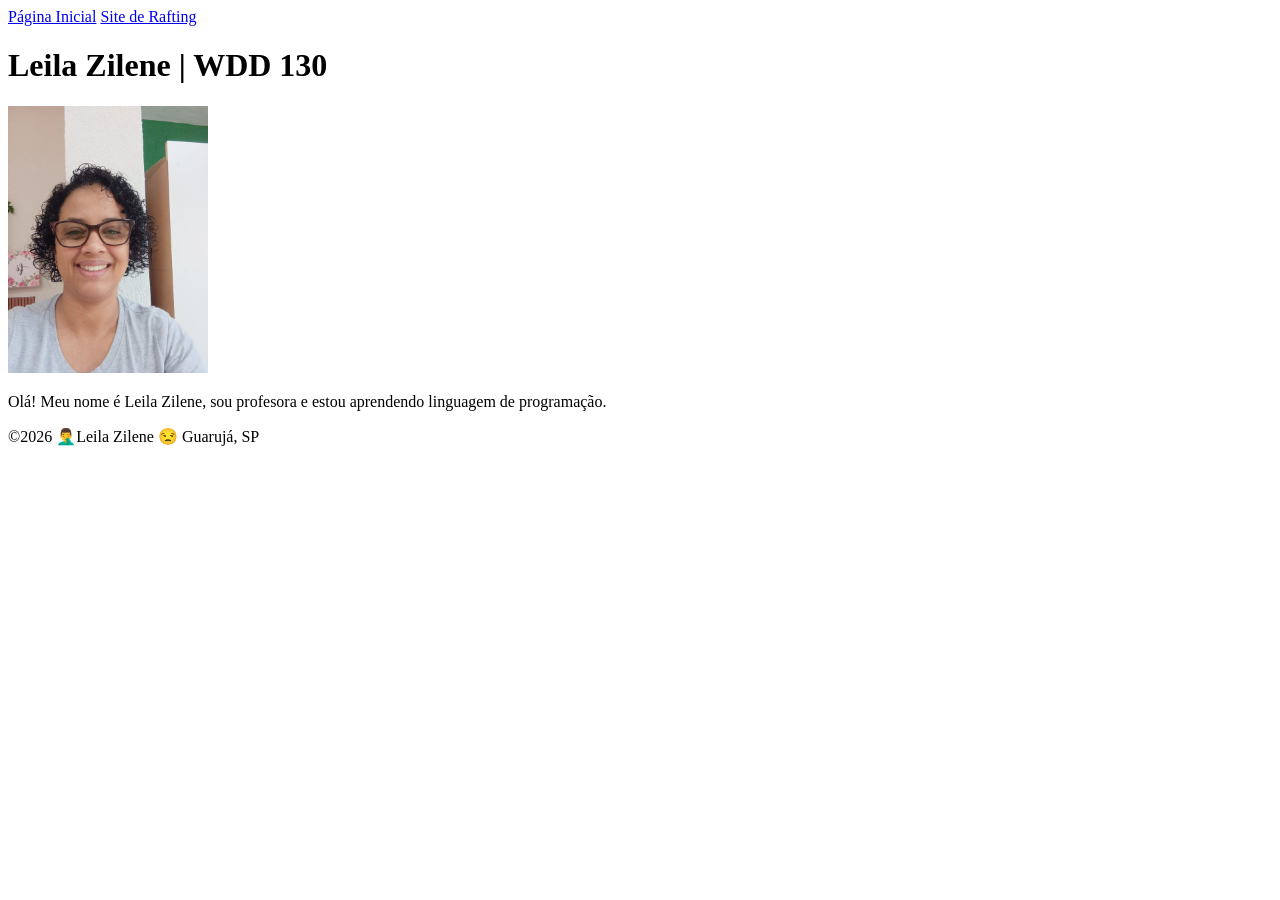
==== index.html @ 46bfbbbc "semana 02 atividade" ====
<!DOCTYPE html>
<html lang="pt-br">
<head>
    <meta charset="UTF-8">
    <meta name="viewport" content="width=device-width, initial-scale=1.0">
    <title>Leila Zilene | WDD 130</title>
</head>
<body>
    <header>
        <nav>
            <a href="#">Página Inicial</a>
            <a href="wwr/"> Site de Rafting</a>
        </nav>
    </header>
    <main>
        <h1>Leila Zilene | WDD 130</h1>
        <img src="imagens/perfil.jpeg" alt="minha foto" width="200">
        <p>Olá! Meu nome é Leila Zilene, sou profesora e estou aprendendo linguagem de programação.</p>
    </main>
    <footer>
        <p>©2026 🤦‍♂️Leila Zilene 😒 Guarujá, SP</p>
    </footer> 
</body>
</html>
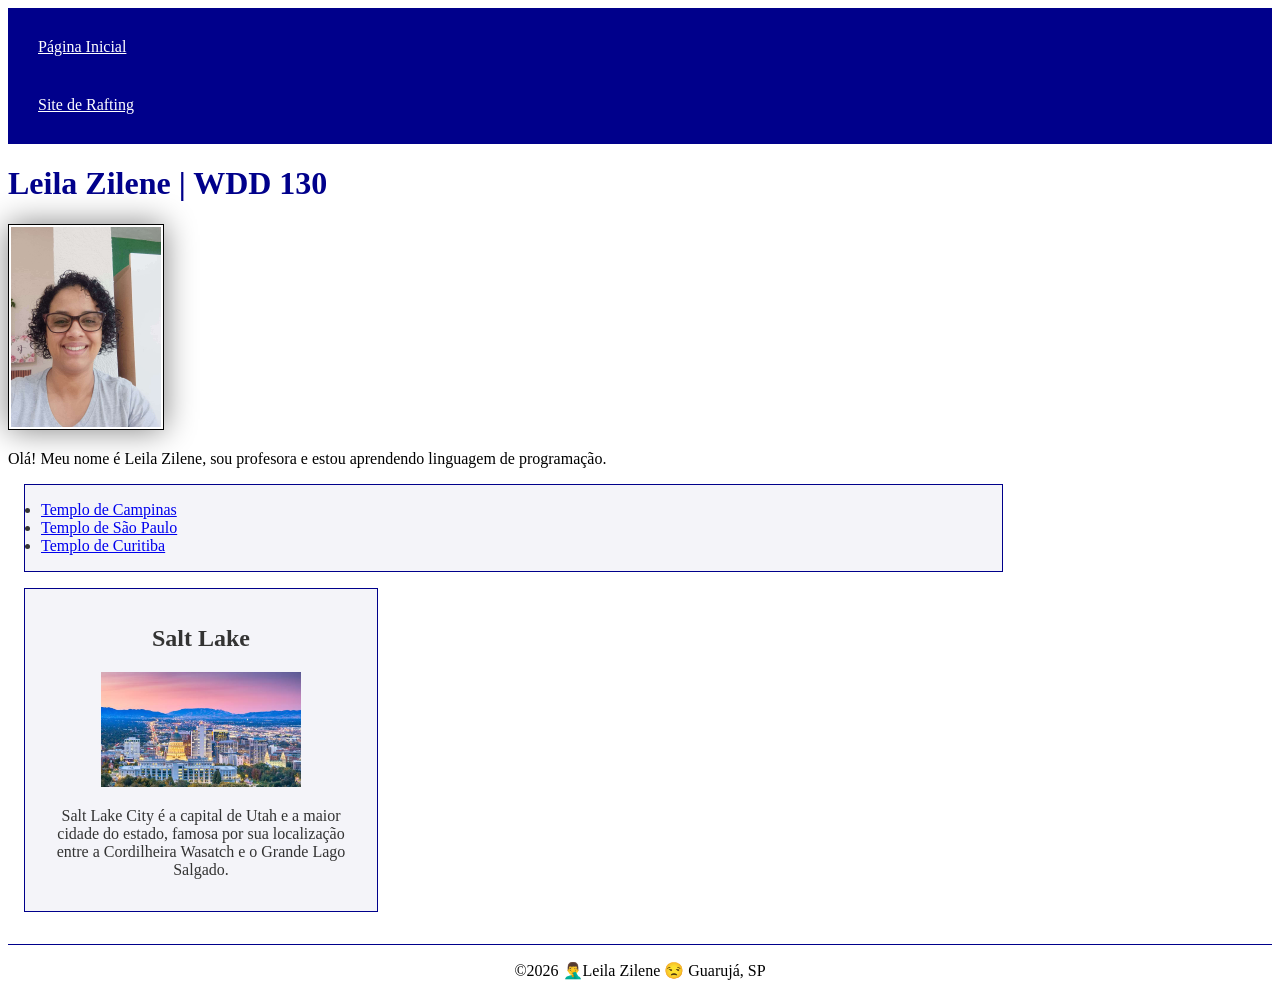
==== commit b7a7e3c9: "semana 02 atividade" ====
--- a/index.html
+++ b/index.html
@@ -1,24 +1,48 @@
 <!DOCTYPE html>
 <html lang="pt-br">
+
 <head>
     <meta charset="UTF-8">
     <meta name="viewport" content="width=device-width, initial-scale=1.0">
     <title>Leila Zilene | WDD 130</title>
+    <meta name="description"
+      content=" Meu nome é Leila, Desenvovimento de Sistemas, a finalidade da página é aperfeiçoar meus conhecimentos">
+    <meta name="author" content="Leila Zilene">
+    <link rel="stylesheet" href="estilos/estilos.css">
 </head>
+
 <body>
     <header>
         <nav>
             <a href="#">Página Inicial</a>
-            <a href="wwr/"> Site de Rafting</a>
+            <a href="wwr/"> Site de Rafting </a>
         </nav>
     </header>
     <main>
         <h1>Leila Zilene | WDD 130</h1>
-        <img src="imagens/perfil.jpeg" alt="minha foto" width="200">
-        <p>Olá! Meu nome é Leila Zilene, sou profesora e estou aprendendo linguagem de programação.</p>
+        <img src="imagens/foto.jpg" alt="minha foto" width="200">
+        <p>Olá! Meu nome é Leila Zilene, sou profesora e estou aprendendo linguagem de programação.
+        </p>
+        <ul class="caixa">
+            <li><a href="https://www.churchofjesuschrist.org/temples/details/campinas-brazil-temple"
+                  target="_blank">Templo de Campinas</a></li>
+            <li><a href="https://www.churchofjesuschrist.org/temples/details/sao-paulo-brazil-temple"
+                  target="_blank">Templo de São Paulo</a></li>
+            <li><a href="https://www.churchofjesuschrist.org/temples/details/curitiba-brazil-temple"
+                  target="_blank">Templo de Curitiba</a></li>
+        </ul>
     </main>
+    <aside class="caixa">
+        <h2>Salt Lake</h2>
+        <img src="imagens/salt lake.jpg" alt="paisagem de Salt lake">
+        <p> Salt Lake City é a capital de Utah e a maior cidade do estado, famosa por sua
+            localização entre a Cordilheira Wasatch e o Grande Lago Salgado.</p>
+
+    </aside>
+
     <footer>
         <p>©2026 🤦‍♂️Leila Zilene 😒 Guarujá, SP</p>
-    </footer> 
+    </footer>
 </body>
+
 </html>
--- a/estilos/estilos.css
+++ b/estilos/estilos.css
@@ -0,0 +1,67 @@
+CSS * {
+    margin: 0;
+    padding: 0;
+    box-sizing: border-box;
+}
+
+nav {
+    background-color: darkblue;
+    padding: 10px;
+}
+
+nav a {
+    color: white;
+    display: block;
+    padding: 20px;
+}
+
+h1 {
+    color: darkblue;
+}
+
+main img {
+    width: 150px;
+    height: auto;
+    border: 1px solid black;
+    padding: 2px;
+    box-shadow: 0 0 30px gray;
+}
+
+p {
+    padding: 0px;
+}
+
+/* Seletores de Classe */
+.caixa {
+    margin: 1rem;
+    padding: 1rem;
+    border: 1px solid darkblue;
+    background-color: #f4f4f9;
+    color: #333333;
+}
+
+main {
+    width: 80%;
+}
+
+aside {
+    width: 20rem;
+    margin: 1rem;
+    border: 1px solid rgb(0 0 0 / 0.2);
+    /* 1 */
+    padding: 1rem;
+    background-color: #eee;
+    color: #333;
+    text-align: center;
+}
+
+aside img {
+    width: 200px;
+    height: auto;
+}
+
+footer {
+    margin-top: 2rem;
+    border-top: 1px solid darkblue;
+    text-align: center;
+}
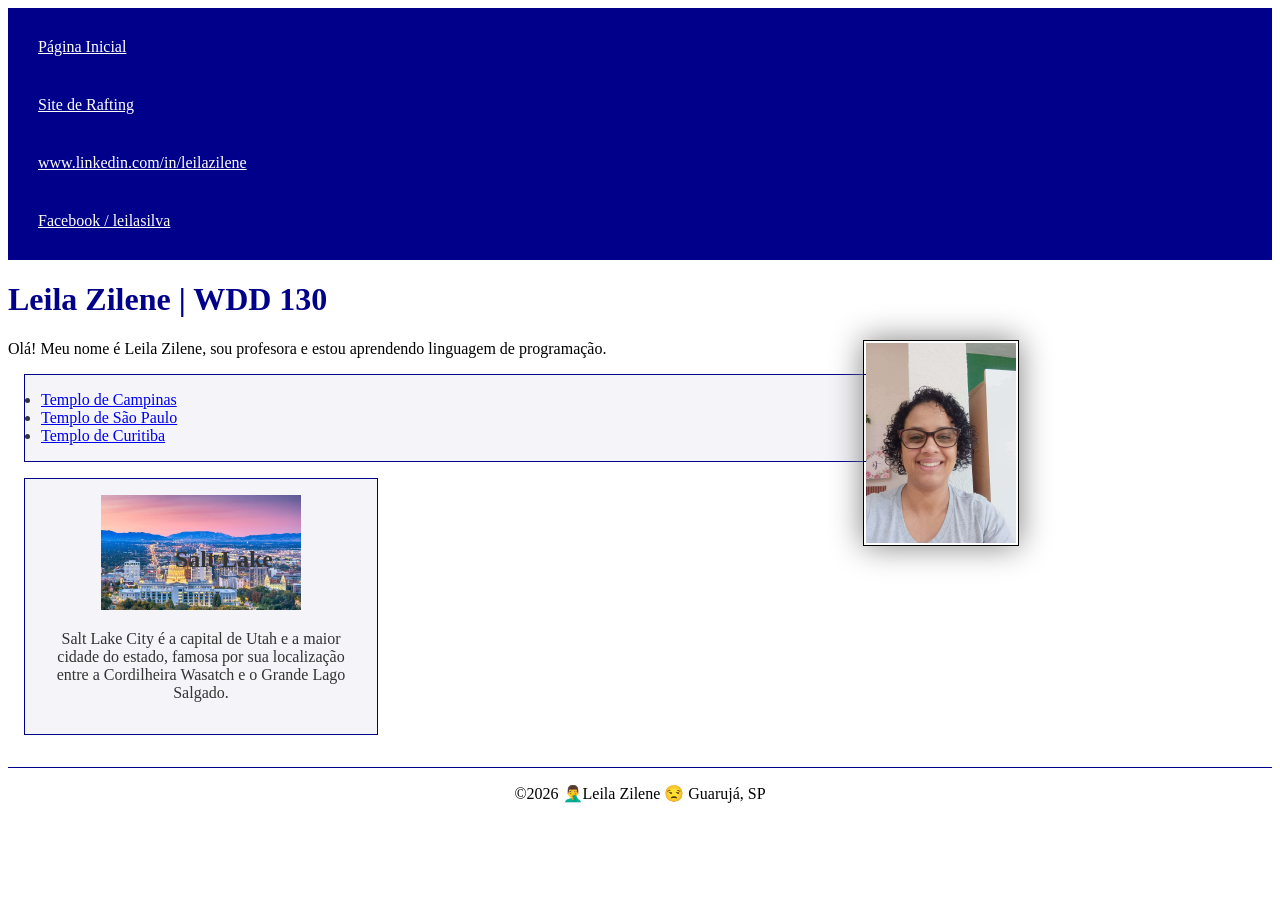
==== commit b4940753: "atuali semana 3" ====
--- a/index.html
+++ b/index.html
@@ -16,11 +16,13 @@
         <nav>
             <a href="#">Página Inicial</a>
             <a href="wwr/"> Site de Rafting </a>
+            <a href="https://linkedin.com" target="_blank">www.linkedin.com/in/leilazilene</a>
+            <a href="https://facebook.com" target="_blank">Facebook / leilasilva</a>
         </nav>
     </header>
     <main>
         <h1>Leila Zilene | WDD 130</h1>
-        <img src="imagens/foto.jpg" alt="minha foto" width="200">
+        <img src="imagens/perfil.jpg" alt="minha foto" width="200">
         <p>Olá! Meu nome é Leila Zilene, sou profesora e estou aprendendo linguagem de programação.
         </p>
         <ul class="caixa">
@@ -34,7 +36,7 @@
     </main>
     <aside class="caixa">
         <h2>Salt Lake</h2>
-        <img src="imagens/salt lake.jpg" alt="paisagem de Salt lake">
+        <img src="imagens/salt-lake.jpg" alt="paisagem de Salt lake">
         <p> Salt Lake City é a capital de Utah e a maior cidade do estado, famosa por sua
             localização entre a Cordilheira Wasatch e o Grande Lago Salgado.</p>
 
@@ -45,4 +47,4 @@
     </footer>
 </body>
 
-</html>+</html>
--- a/estilos/estilos.css
+++ b/estilos/estilos.css
@@ -25,6 +25,8 @@
     border: 1px solid black;
     padding: 2px;
     box-shadow: 0 0 30px gray;
+    float: right;
+    margin-left: 1rem;
 }
 
 p {
@@ -41,7 +43,7 @@
 }
 
 main {
-    width: 80%;
+    max-width: 80%;
 }
 
 aside {
@@ -53,6 +55,7 @@
     background-color: #eee;
     color: #333;
     text-align: center;
+    position:relative;
 }
 
 aside img {
@@ -64,4 +67,18 @@
     margin-top: 2rem;
     border-top: 1px solid darkblue;
     text-align: center;
-}+}
+/* Seletores de Classe */
+
+.caixa {
+    margin: 1rem;
+    padding: 1rem;
+    border: 1px solid darkblue;
+    background-color: #f4f4f9;
+    color: #333333;
+}
+aside h2 {
+    position: absolute;
+    top: 47px;
+    left: 150px;
+}
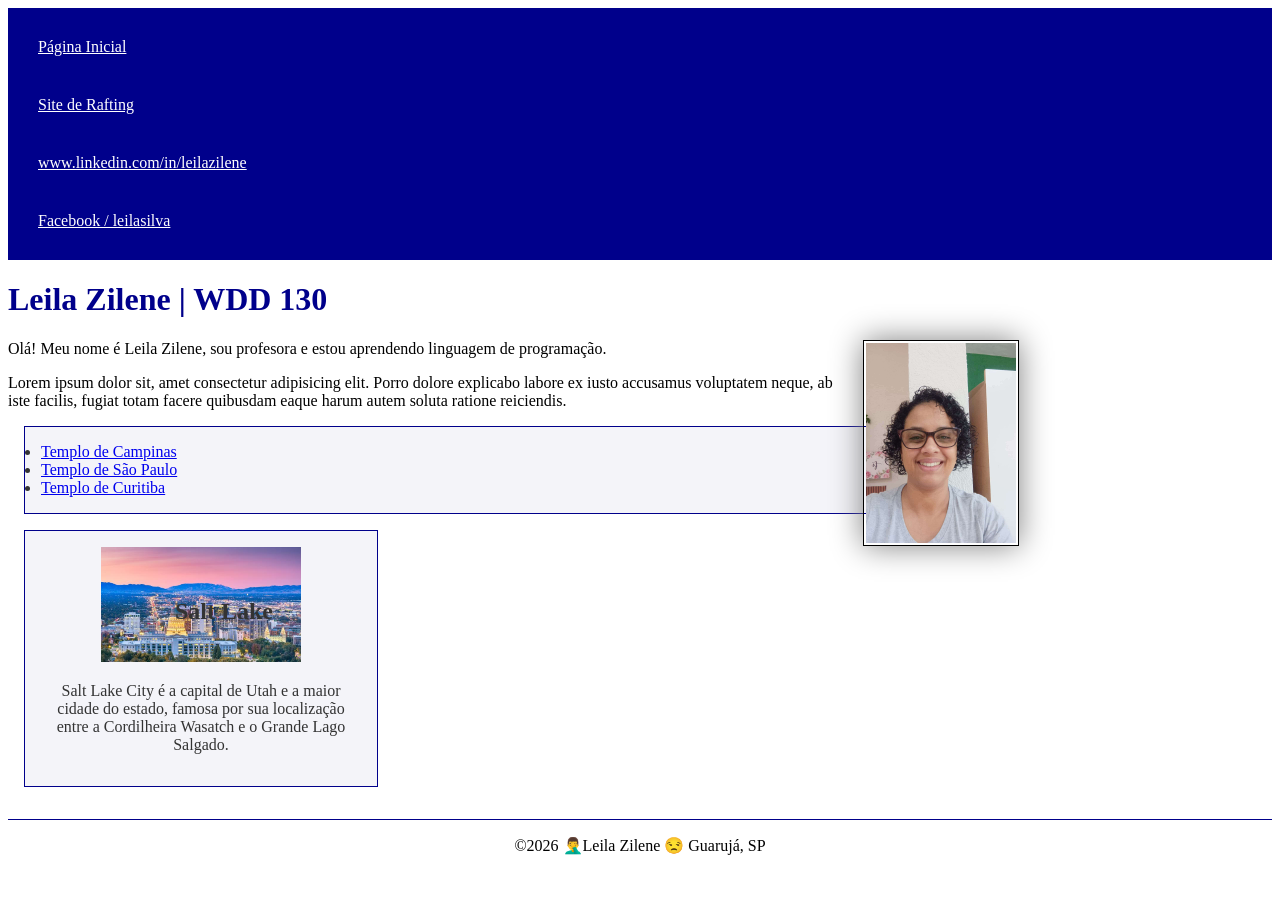
==== commit bea5a10b: "projeto semana 4 Rafting" ====
--- a/index.html
+++ b/index.html
@@ -25,6 +25,8 @@
         <img src="imagens/perfil.jpg" alt="minha foto" width="200">
         <p>Olá! Meu nome é Leila Zilene, sou profesora e estou aprendendo linguagem de programação.
         </p>
+        <p>Lorem ipsum dolor sit, amet consectetur adipisicing elit. Porro dolore explicabo labore ex iusto accusamus voluptatem neque, ab iste facilis,
+             fugiat totam facere quibusdam eaque harum autem soluta ratione reiciendis.</p>
         <ul class="caixa">
             <li><a href="https://www.churchofjesuschrist.org/temples/details/campinas-brazil-temple"
                   target="_blank">Templo de Campinas</a></li>
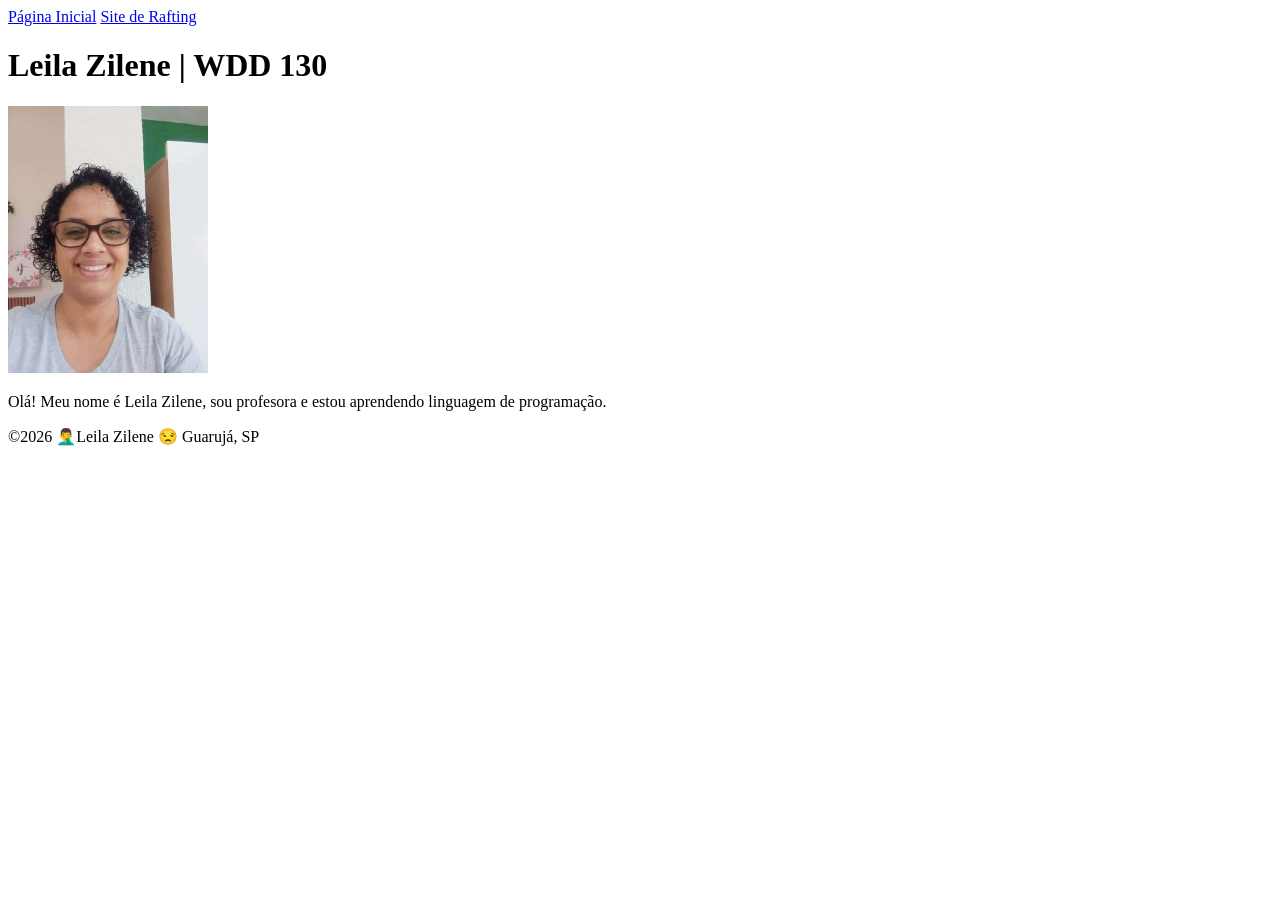
==== commit 3203c37e: "novo bloco" ====
--- a/index.html
+++ b/index.html
@@ -1,52 +1,25 @@
 <!DOCTYPE html>
 <html lang="pt-br">
+    <head>
+        <meta charset="UTF-8">
+        <meta name="viewport" content="width=device-width, initial-scale=1.0">
+        <title>Leila Zilene | WDD 130</title>
+    </head>
 
-<head>
-    <meta charset="UTF-8">
-    <meta name="viewport" content="width=device-width, initial-scale=1.0">
-    <title>Leila Zilene | WDD 130</title>
-    <meta name="description"
-      content=" Meu nome é Leila, Desenvovimento de Sistemas, a finalidade da página é aperfeiçoar meus conhecimentos">
-    <meta name="author" content="Leila Zilene">
-    <link rel="stylesheet" href="estilos/estilos.css">
-</head>
-
-<body>
-    <header>
-        <nav>
-            <a href="#">Página Inicial</a>
-            <a href="wwr/"> Site de Rafting </a>
-            <a href="https://linkedin.com" target="_blank">www.linkedin.com/in/leilazilene</a>
-            <a href="https://facebook.com" target="_blank">Facebook / leilasilva</a>
-        </nav>
-    </header>
-    <main>
-        <h1>Leila Zilene | WDD 130</h1>
-        <img src="imagens/perfil.jpg" alt="minha foto" width="200">
-        <p>Olá! Meu nome é Leila Zilene, sou profesora e estou aprendendo linguagem de programação.
-        </p>
-        <p>Lorem ipsum dolor sit, amet consectetur adipisicing elit. Porro dolore explicabo labore ex iusto accusamus voluptatem neque, ab iste facilis,
-             fugiat totam facere quibusdam eaque harum autem soluta ratione reiciendis.</p>
-        <ul class="caixa">
-            <li><a href="https://www.churchofjesuschrist.org/temples/details/campinas-brazil-temple"
-                  target="_blank">Templo de Campinas</a></li>
-            <li><a href="https://www.churchofjesuschrist.org/temples/details/sao-paulo-brazil-temple"
-                  target="_blank">Templo de São Paulo</a></li>
-            <li><a href="https://www.churchofjesuschrist.org/temples/details/curitiba-brazil-temple"
-                  target="_blank">Templo de Curitiba</a></li>
-        </ul>
-    </main>
-    <aside class="caixa">
-        <h2>Salt Lake</h2>
-        <img src="imagens/salt-lake.jpg" alt="paisagem de Salt lake">
-        <p> Salt Lake City é a capital de Utah e a maior cidade do estado, famosa por sua
-            localização entre a Cordilheira Wasatch e o Grande Lago Salgado.</p>
-
-    </aside>
-
-    <footer>
-        <p>©2026 🤦‍♂️Leila Zilene 😒 Guarujá, SP</p>
-    </footer>
-</body>
-
+    <body>
+        <header>
+            <nav>
+                <a href="#">Página Inicial</a>
+                <a href="wwr/"> Site de Rafting </a>
+            </nav>
+        </header>
+        <main>
+            <h1>Leila Zilene | WDD 130</h1>
+            <img src="imagens/perfil.jpg" alt="minha foto" width="200">
+            <p>Olá! Meu nome é Leila Zilene, sou profesora e estou aprendendo linguagem de programação.</p>
+        </main>
+        <footer>
+            <p>©2026 🤦‍♂️Leila Zilene 😒 Guarujá, SP</p>
+        </footer>
+    </body>
 </html>
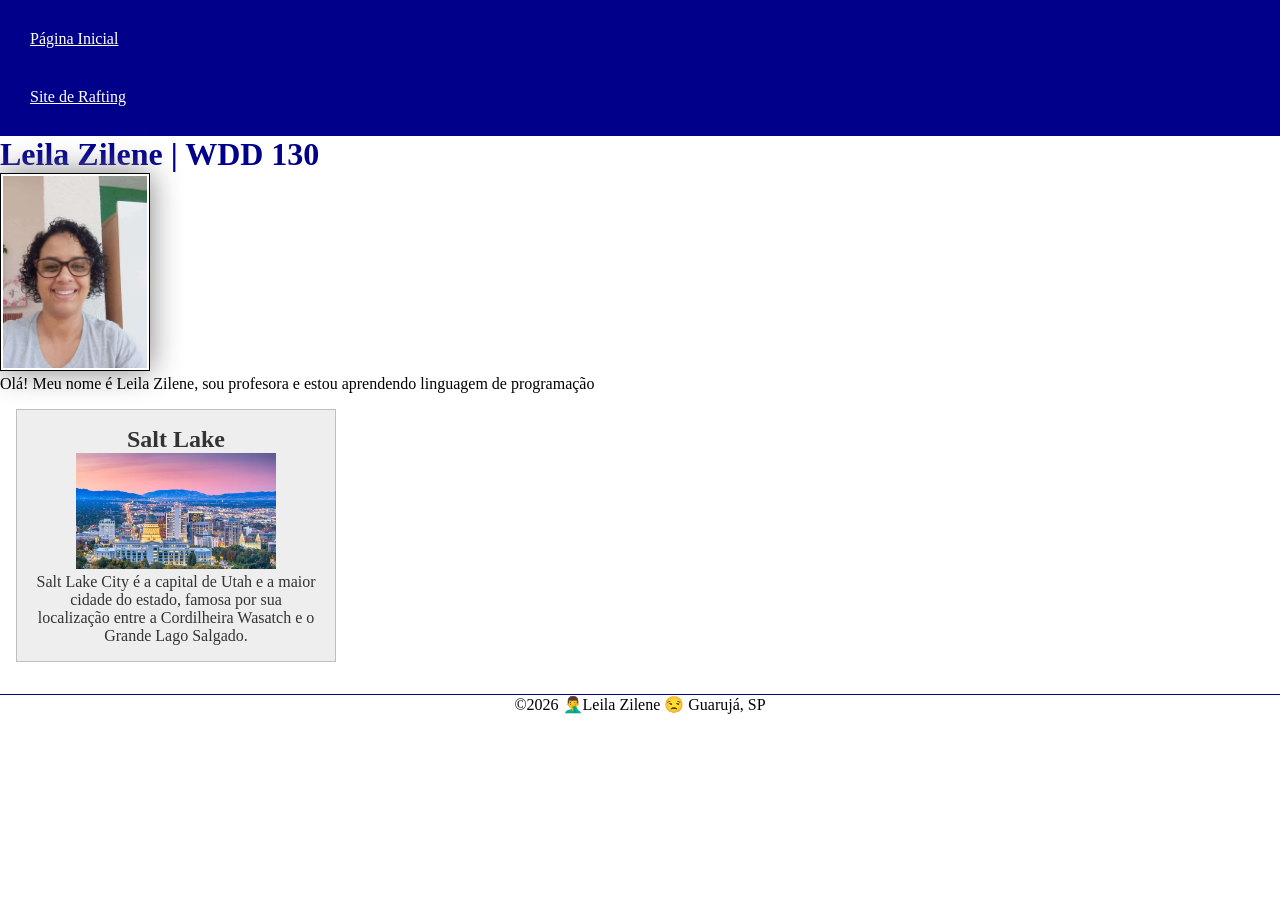
==== commit 31356c4e: "atualização pagina inicial" ====
--- a/index.html
+++ b/index.html
@@ -4,6 +4,10 @@
         <meta charset="UTF-8">
         <meta name="viewport" content="width=device-width, initial-scale=1.0">
         <title>Leila Zilene | WDD 130</title>
+        <meta name="description"
+        content=" Meu nome é Leila, Desenvovimento de Sistemas, a finalidade da página é aperfeiçoar meus conhecimentos">
+        <meta name="author" content="Leila Zilene">
+        <link rel="stylesheet" href="estilos/estilos.css">
     </head>
 
     <body>
@@ -16,8 +20,14 @@
         <main>
             <h1>Leila Zilene | WDD 130</h1>
             <img src="imagens/perfil.jpg" alt="minha foto" width="200">
-            <p>Olá! Meu nome é Leila Zilene, sou profesora e estou aprendendo linguagem de programação.</p>
+            <p>Olá! Meu nome é Leila Zilene, sou profesora e estou aprendendo linguagem de programação</p>
         </main>
+        <aside>
+            <h2>Salt Lake</h2>
+            <img src="imagens/salt-lake.jpg" alt="paisagem de Salt lake">
+            <p> Salt Lake City é a capital de Utah e a maior cidade do estado, famosa por sua
+                localização entre a Cordilheira Wasatch e o Grande Lago Salgado.</p>
+        </aside>
         <footer>
             <p>©2026 🤦‍♂️Leila Zilene 😒 Guarujá, SP</p>
         </footer>
--- a/estilos/estilos.css
+++ b/estilos/estilos.css
@@ -0,0 +1,56 @@
+* {
+    margin: 0;
+    padding: 0;
+    box-sizing: border-box;
+}
+
+nav {
+    background-color: darkblue;
+    padding: 10px;
+}
+
+nav a {
+    color: white;
+    display: block;
+    padding: 20px;
+}
+h1 {
+    color: darkblue;
+}
+
+main img {
+    width: 150px;
+    height: auto;
+    border: 1px solid black;
+    padding: 2px;
+    box-shadow: 0 0 30px gray;
+}
+
+p {
+    padding: 0px;
+}
+
+main {
+    max-width: 840px;
+}
+
+aside {
+    width: 20rem;
+    margin: 1rem;
+    border: 1px solid rgb(0 0 0 / 0.2); /* 1 */
+    padding: 1rem;
+    background-color: #eee;
+    color: #333;
+    text-align: center;
+}
+
+aside img {
+    width: 200px;
+    height: auto;
+}
+
+footer {
+    margin-top: 2rem;
+    border-top: 1px solid darkblue;
+    text-align: center;
+}
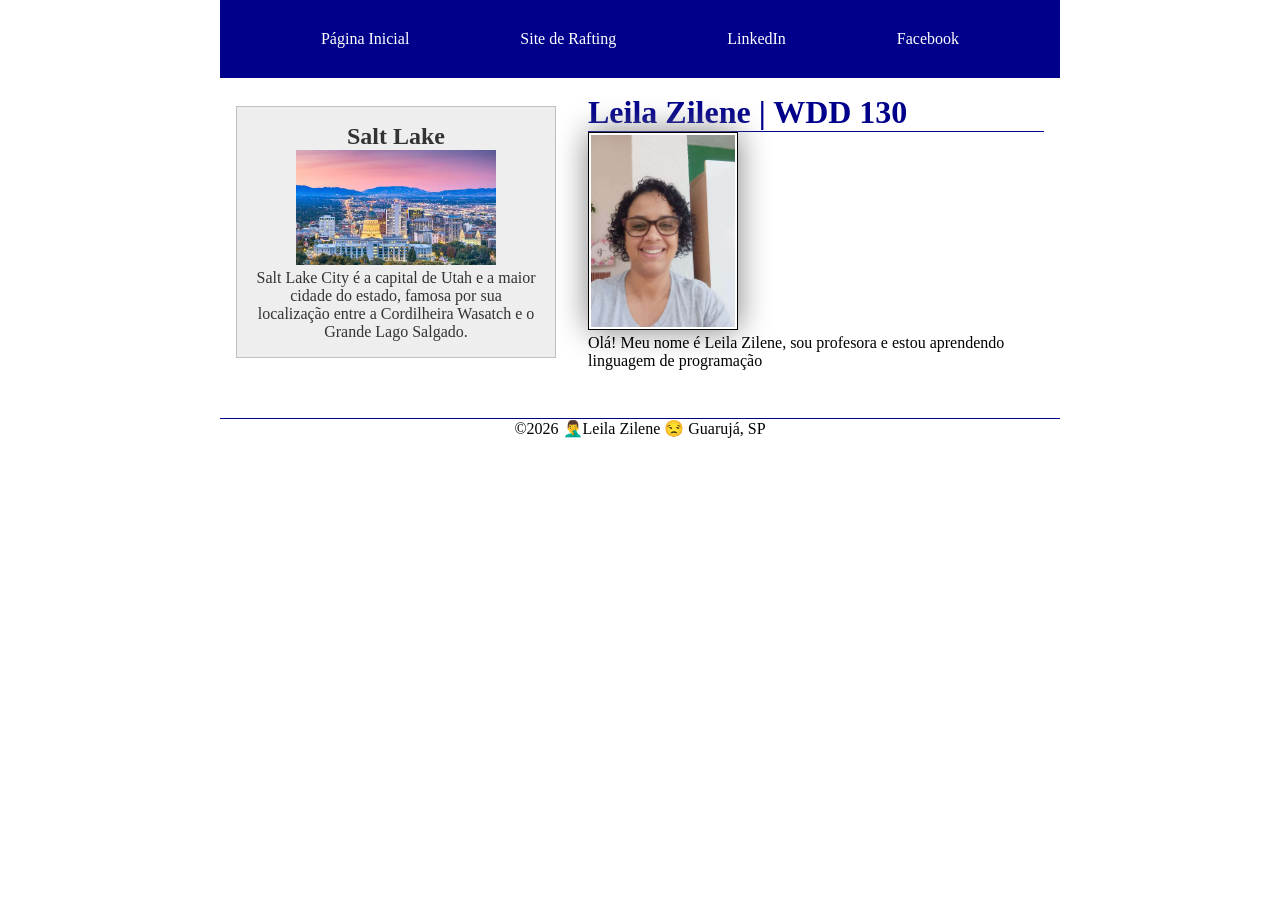
==== commit 6d6a8d6b: "Atualiza layout da pagina inicial" ====
--- a/index.html
+++ b/index.html
@@ -1,26 +1,32 @@
 <!DOCTYPE html>
 <html lang="pt-br">
-    <head>
-        <meta charset="UTF-8">
-        <meta name="viewport" content="width=device-width, initial-scale=1.0">
-        <title>Leila Zilene | WDD 130</title>
-        <meta name="description"
-        content=" Meu nome é Leila, Desenvovimento de Sistemas, a finalidade da página é aperfeiçoar meus conhecimentos">
-        <meta name="author" content="Leila Zilene">
-        <link rel="stylesheet" href="estilos/estilos.css">
-    </head>
 
-    <body>
-        <header>
-            <nav>
-                <a href="#">Página Inicial</a>
-                <a href="wwr/"> Site de Rafting </a>
-            </nav>
-        </header>
+<head>
+    <meta charset="UTF-8">
+    <meta name="viewport" content="width=device-width, initial-scale=1.0">
+    <title>Leila Zilene | WDD 130</title>
+    <meta name="description"
+      content=" Meu nome é Leila, Desenvovimento de Sistemas, a finalidade da página é aperfeiçoar meus conhecimentos">
+    <meta name="author" content="Leila Zilene">
+    <link rel="stylesheet" href="estilos/estilos.css">
+</head>
+
+<body>
+    <header>
+        <nav>
+            <a href="#">Página Inicial</a>
+            <a href="wwr/"> Site de Rafting </a>
+            <a href="https://linkedin.com">LinkedIn</a>
+            <a href="https://facebook.com">Facebook</a>
+        </nav>
+    </header>
+    <div class="grid">
         <main>
             <h1>Leila Zilene | WDD 130</h1>
             <img src="imagens/perfil.jpg" alt="minha foto" width="200">
-            <p>Olá! Meu nome é Leila Zilene, sou profesora e estou aprendendo linguagem de programação</p>
+            <p>Olá! Meu nome é Leila Zilene, sou profesora e estou aprendendo linguagem de
+                programação
+            </p>
         </main>
         <aside>
             <h2>Salt Lake</h2>
@@ -28,8 +34,10 @@
             <p> Salt Lake City é a capital de Utah e a maior cidade do estado, famosa por sua
                 localização entre a Cordilheira Wasatch e o Grande Lago Salgado.</p>
         </aside>
-        <footer>
-            <p>©2026 🤦‍♂️Leila Zilene 😒 Guarujá, SP</p>
-        </footer>
-    </body>
-</html>
+    </div>
+    <footer>
+        <p>©2026 🤦‍♂️Leila Zilene 😒 Guarujá, SP</p>
+    </footer>
+</body>
+
+</html>
--- a/estilos/estilos.css
+++ b/estilos/estilos.css
@@ -7,15 +7,22 @@
 nav {
     background-color: darkblue;
     padding: 10px;
+    display: flex;
+    justify-content: space-evenly;
+    align-items: center;
+
 }
 
 nav a {
     color: white;
     display: block;
     padding: 20px;
+    text-decoration: none;
 }
+
 h1 {
     color: darkblue;
+    border-bottom: 1px solid darkblue;
 }
 
 main img {
@@ -32,16 +39,22 @@
 
 main {
     max-width: 840px;
+    grid-column: 2/3;
+    margin: 1rem;
 }
 
 aside {
     width: 20rem;
     margin: 1rem;
-    border: 1px solid rgb(0 0 0 / 0.2); /* 1 */
+    border: 1px solid rgb(0 0 0 / 0.2);
+    /* 1 */
     padding: 1rem;
     background-color: #eee;
     color: #333;
     text-align: center;
+    position: relative;
+    grid-column: 1/2;
+    grid-row: 1/2;
 }
 
 aside img {
@@ -49,8 +62,20 @@
     height: auto;
 }
 
+header,
+footer,
+.grid {
+    max-width: 840px;
+    margin: 0 auto;
+}
+
 footer {
     margin-top: 2rem;
     border-top: 1px solid darkblue;
     text-align: center;
 }
+
+.grid {
+    display: grid;
+    align-items: center;
+}
